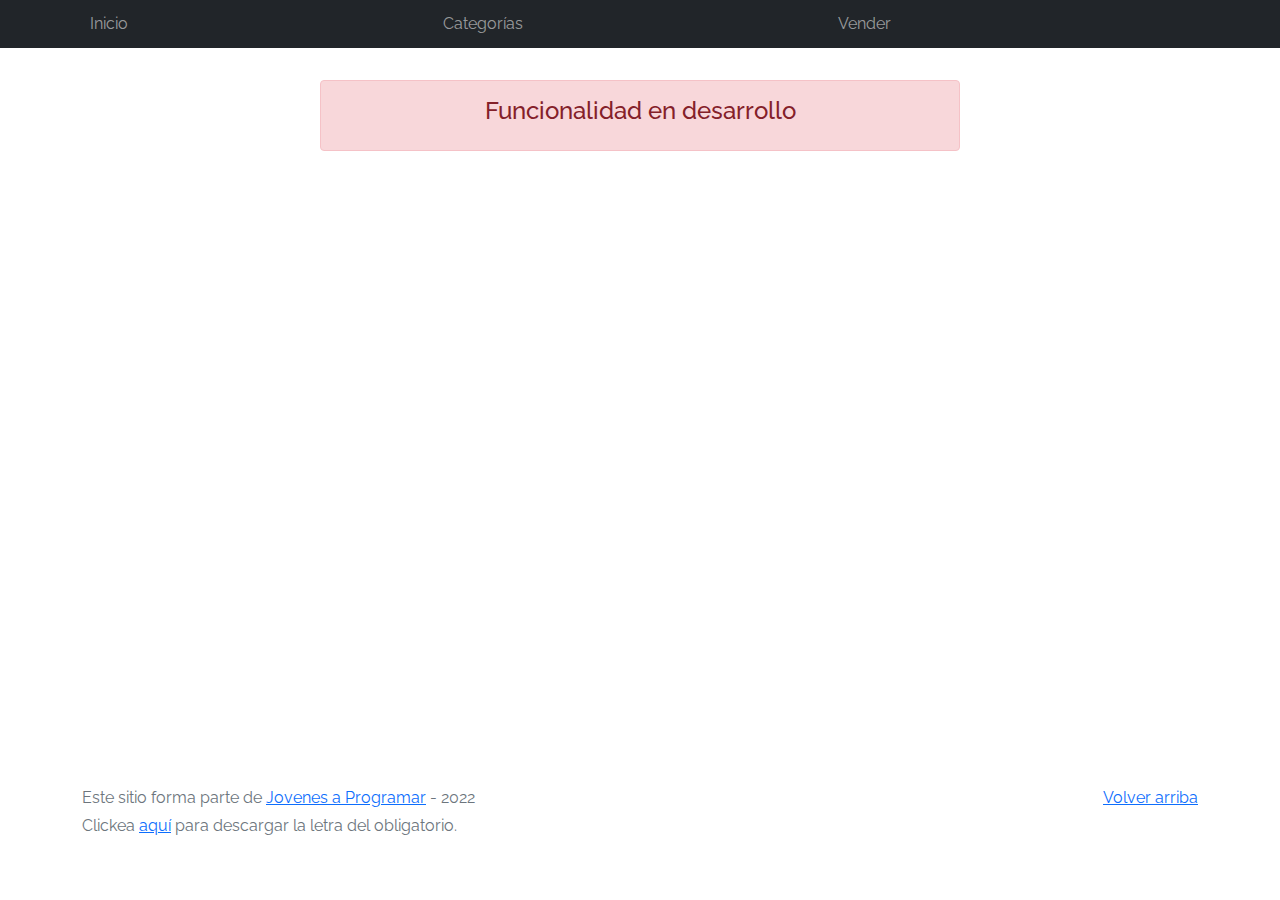
==== cart.html @ 6a2c5dca "Cambio de index.html a home.html" ====
<!DOCTYPE html>
<html lang="es">

<head>
  <meta http-equiv="Content-Type" content="text/html; charset=UTF-8">
  <meta name="viewport" content="width=device-width, initial-scale=1, shrink-to-fit=no">
  <title>eMercado - Todo lo que busques está aquí</title>
  <link href="https://fonts.googleapis.com/css?family=Raleway:300,300i,400,400i,700,700i,900,900i" rel="stylesheet">
  <link href="css/bootstrap.min.css" rel="stylesheet">
  <link href="css/font-awesome.min.css" rel="stylesheet">
  <link href="css/styles.css" rel="stylesheet">
</head>

<body>
  <nav class="navbar navbar-expand-lg navbar-dark bg-dark p-1">
    <div class="container">
      <button class="navbar-toggler" type="button" data-bs-toggle="collapse" data-bs-target="#navbarNav"
        aria-controls="navbarNav" aria-expanded="false" aria-label="Toggle navigation">
        <span class="navbar-toggler-icon"></span>
      </button>
      <div class="collapse navbar-collapse" id="navbarNav">
        <ul class="navbar-nav w-100 justify-content-between">
          <li class="nav-item">
            <a class="nav-link" href="home.html">Inicio</a>
          </li>
          <li class="nav-item">
            <a class="nav-link" href="categories.html">Categorías</a>
          </li>
          <li class="nav-item">
            <a class="nav-link" href="sell.html">Vender</a>
          </li>
          <li class="nav-item">
          </li>
        </ul>
      </div>
    </div>
  </nav>
  <main>
    <div class="container">
      <div class="alert alert-danger text-center" role="alert">
        <h4 class="alert-heading">Funcionalidad en desarrollo</h4>
      </div>
    </div>
  </main>
  <footer class="text-muted">
    <div class="container">
      <p class="float-end">
        <a href="#">Volver arriba</a>
      </p>
      <p>Este sitio forma parte de <a href="https://jovenesaprogramar.edu.uy/" target="_blank">Jovenes a Programar</a> -
        2022</p>
      <p>Clickea <a target="_blank" href="Letra.pdf">aquí</a> para descargar la letra del obligatorio.</p>
    </div>
  </footer>
  <div id="spinner-wrapper">
    <div class="lds-ring">
      <div></div>
      <div></div>
      <div></div>
      <div></div>
    </div>
  </div>
  <script src="js/bootstrap.bundle.min.js"></script>
  <script src="js/init.js"></script>
  <script src="js/cart.js"></script>
</body>

</html>
---- css/styles.css ----
.jumbotron,
.card-body,
.container,
.site-header {
  font-family: 'Raleway', serif !important;
}

.jumbotron .display-4 {
  font-weight: bold;
}

nav a {
  text-decoration: none;
}

.bd-placeholder-img {
  font-size: 1.125rem;
  text-anchor: middle;
  -webkit-user-select: none;
  -moz-user-select: none;
  -ms-user-select: none;
  user-select: none;
}

@media (min-width: 768px) {
  .bd-placeholder-img-lg {
    font-size: 3.5rem;
  }
}

.jumbotron {
  height: 50vh;
  padding: 5em inherit;
  margin-bottom: 0;
  background-color: #53C0FB;
  background: url('../img/cover_back.png');
  background-size: cover;
  background-position: center;
  background-repeat: no-repeat;
  color: black;
  font-weight: bold;
}

@media (min-width: 768px) {
  .jumbotron {
    padding-top: 6rem;
    padding-bottom: 6rem;
  }
}

.jumbotron p:last-child {
  margin-bottom: 0;
}

.jumbotron-heading {
  font-weight: 300;
}

.jumbotron .container {
  max-width: 40rem;
  background-color: rgba(255, 255, 255, 0.5);
  border-radius: 10px;
  text-shadow: 1px 1px 2px grey;
}

.jumbotron .lead {
  font-size: 38px;
}

footer {
  padding-top: 3rem;
  padding-bottom: 3rem;
}

footer p {
  margin-bottom: .25rem;
}

.site-header a {
  color: white;
  transition: ease-in-out color .15s;
}

.site-header .dropdown-menu a {
  color: black;
}

.dropzone {
  border: 2px dashed #0087F7;
  border-radius: 5px;
  background: white;
}

.img-fit {
  max-height: 100%;
}

.alert {
  position: fixed;
  top: 80px;
  width: 50%;
  left: 50%;
  transform: translate(-50%, 0);
}

.lds-ring {
  display: inline-block;
  position: relative;
  width: 64px;
  height: 64px;
  top: 50%;
  left: 50%;
}

.cursor-active {
  cursor: pointer;
}

.left {
  float: left;
  padding: 4px;
  background-color: rgba(255, 255, 255, 0.5);
}

.lds-ring div {
  box-sizing: border-box;
  display: block;
  position: absolute;
  width: 51px;
  height: 51px;
  margin: 6px;
  border: 6px solid #fff;
  border-radius: 50%;
  animation: lds-ring 1.2s cubic-bezier(0.5, 0, 0.5, 1) infinite;
  border-color: #fff transparent transparent transparent;
}

.lds-ring div:nth-child(1) {
  animation-delay: -0.45s;
}

.lds-ring div:nth-child(2) {
  animation-delay: -0.3s;
}

.lds-ring div:nth-child(3) {
  animation-delay: -0.15s;
}

@keyframes lds-ring {
  0% {
    transform: rotate(0deg);
  }

  100% {
    transform: rotate(360deg);
  }
}

.signin {
  width: 100%;
  max-width: 330px;
  padding: 15px;
  margin: auto;
}

#spinner-wrapper {
  position: fixed;
  background-color: rgba(0, 0, 0, 0.5);
  width: 100%;
  height: 100%;
  top: 0;
  left: 0;
  z-index: 1021;
  display: none;
}

main {
  min-height: calc(100vh - 210px);
}

a.custom-card,
a.custom-card:hover {
  color: inherit;
  text-decoration: inherit;
}

.checked {
  color: orange;
}
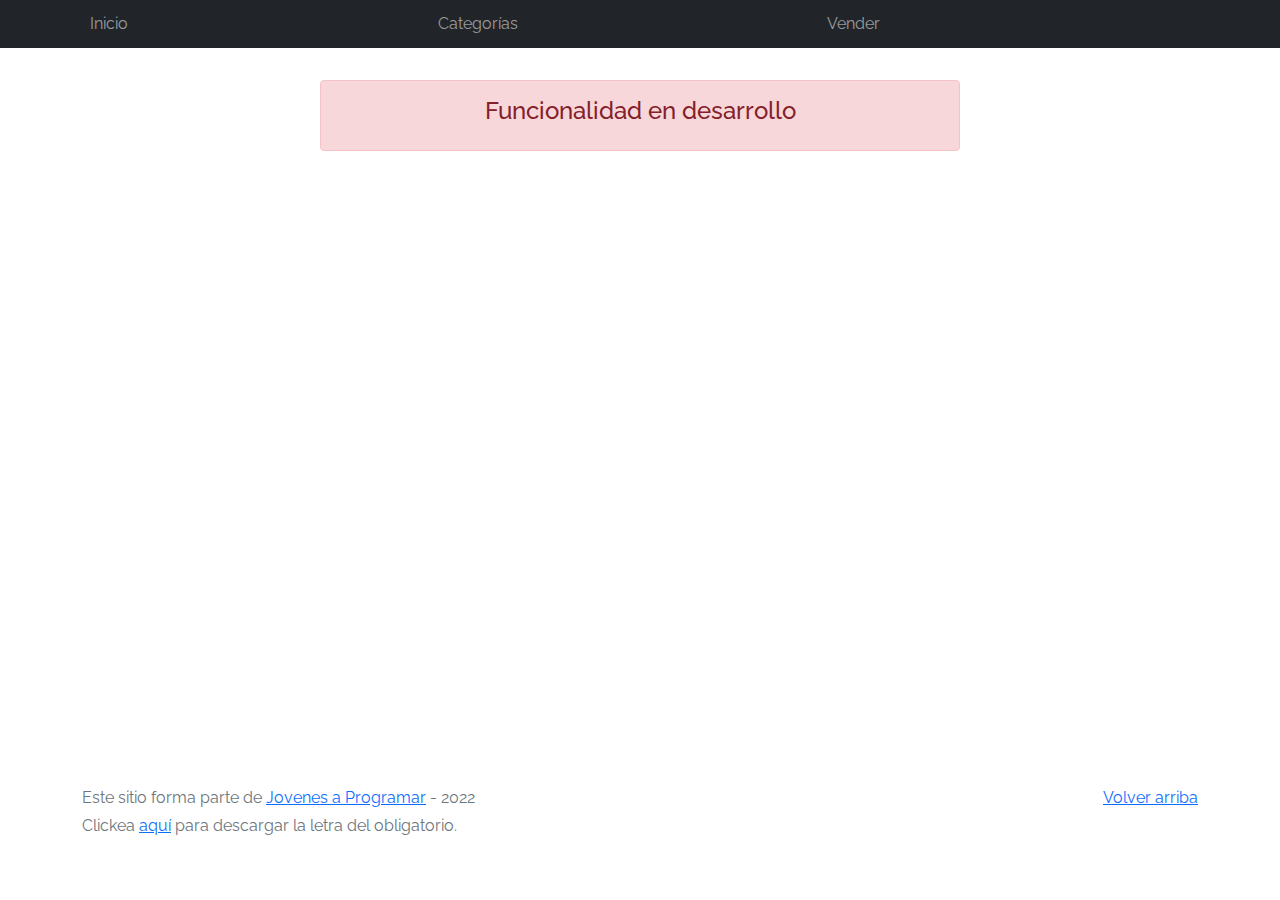
==== commit f178a6e9: "Update cart.html" ====
--- a/cart.html
+++ b/cart.html
@@ -30,6 +30,7 @@
             <a class="nav-link" href="sell.html">Vender</a>
           </li>
           <li class="nav-item">
+            <a class="nav-link" id="usuario"></a>
           </li>
         </ul>
       </div>
--- a/css/styles.css
+++ b/css/styles.css
@@ -162,6 +162,7 @@
   max-width: 330px;
   padding: 15px;
   margin: auto;
+  text-align: center;
 }
 
 #spinner-wrapper {
@@ -187,4 +188,4 @@
 
 .checked {
   color: orange;
-}+}
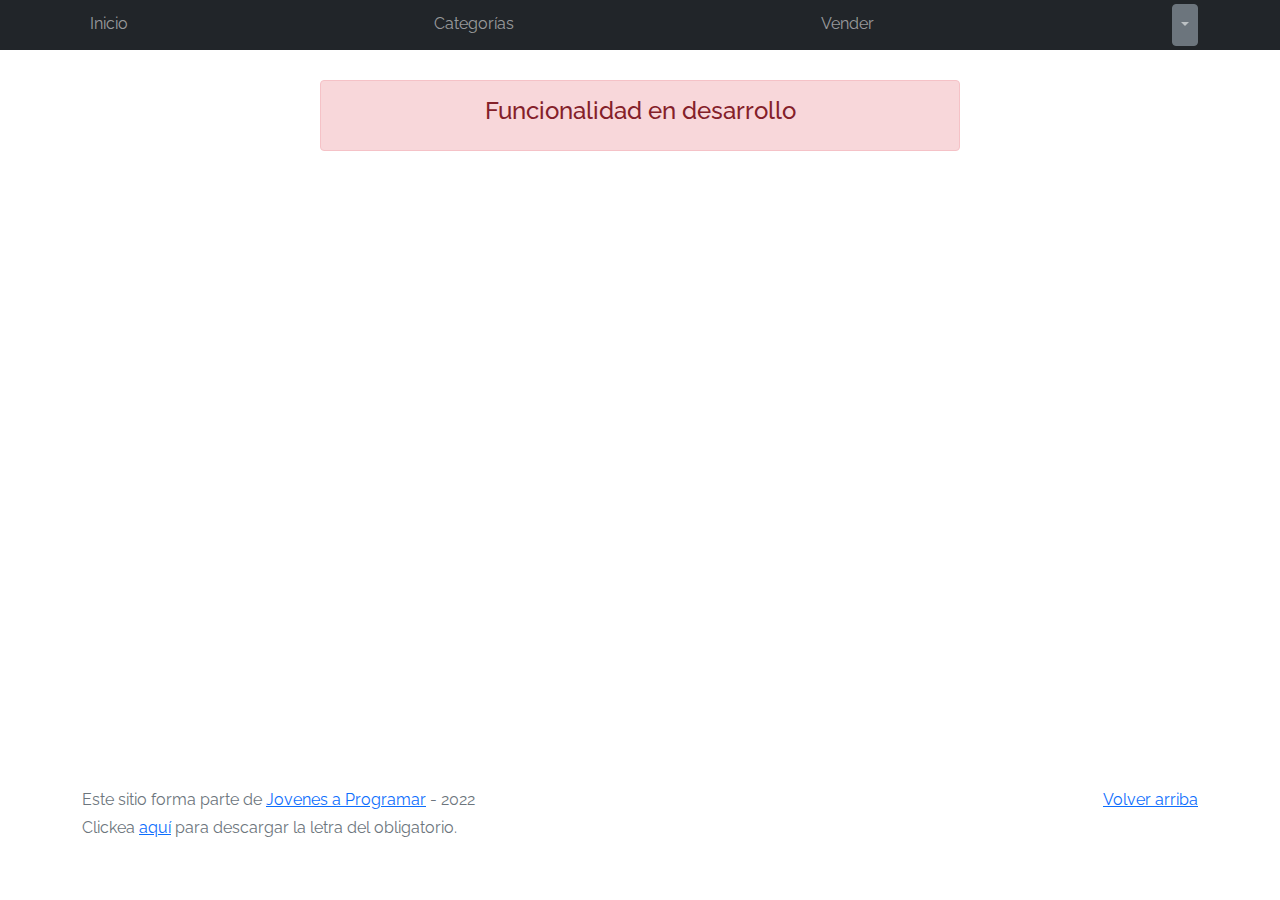
==== commit 078c78d8: "Update cart.html" ====
--- a/cart.html
+++ b/cart.html
@@ -30,7 +30,15 @@
             <a class="nav-link" href="sell.html">Vender</a>
           </li>
           <li class="nav-item">
-            <a class="nav-link" id="usuario"></a>
+            <div class="dropdown">
+              <a class=" nav-link btn btn-secondary dropdown-toggle" type="button" id="usuario" data-bs-toggle="dropdown">
+              </a>
+              <ul class="dropdown-menu" aria-labelledby="usuario">
+                <li><a class="dropdown-item" href="cart.html">Carrito</a></li>
+                <li><a class="dropdown-item" href="my-profile.html">Mi perfil</a></li>
+                <li><a class="dropdown-item" href="index.html" id="Session-Close">Cerrar Sesion</a></li>
+              </ul>
+            </div>
           </li>
         </ul>
       </div>
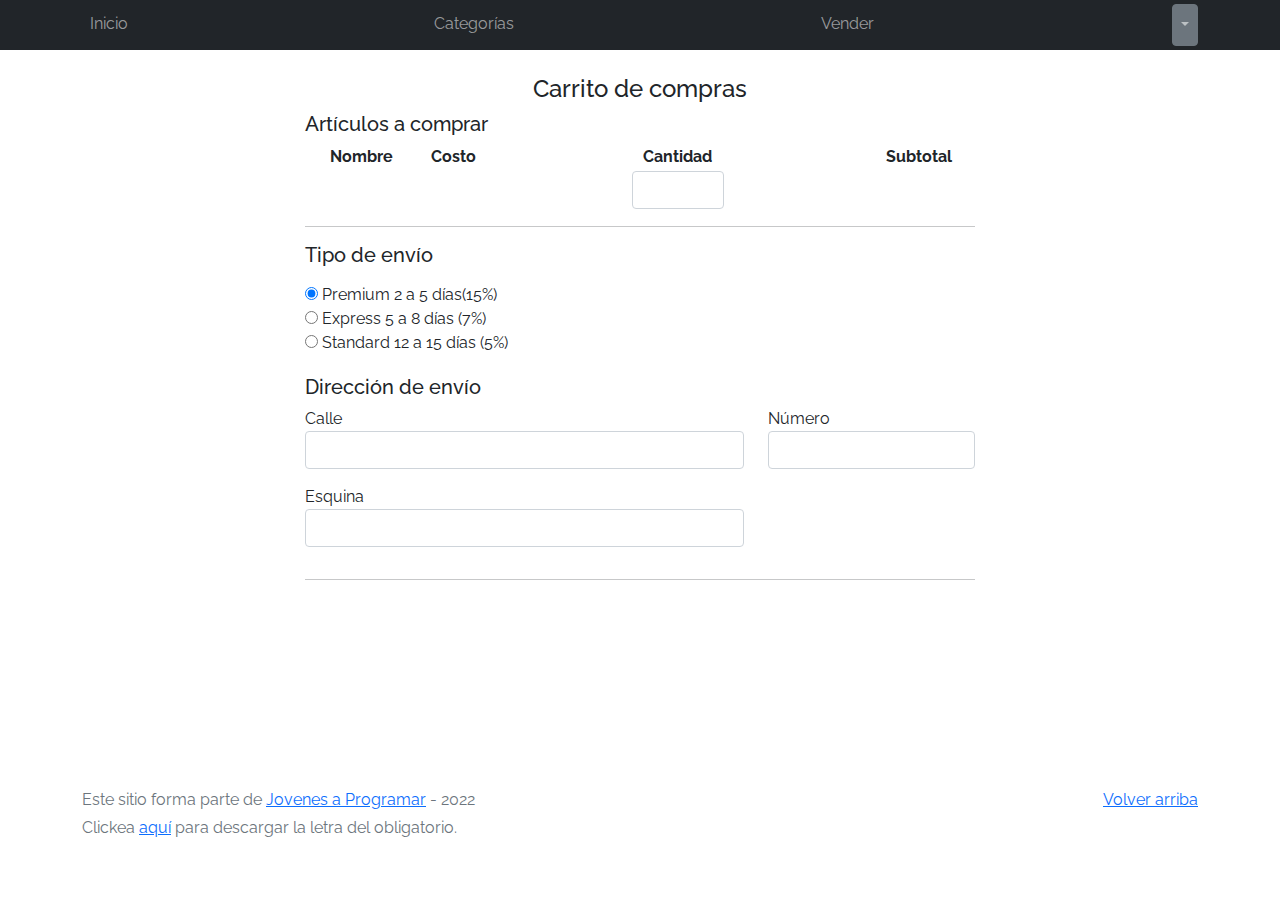
==== commit b5871e67: "Update cart.html" ====
--- a/cart.html
+++ b/cart.html
@@ -46,8 +46,60 @@
   </nav>
   <main>
     <div class="container">
-      <div class="alert alert-danger text-center" role="alert">
-        <h4 class="alert-heading">Funcionalidad en desarrollo</h4>
+      <div style="margin:auto";>
+        <div style="padding-left: 20%; padding-right: 20%; margin:auto;">
+          <h4 class="text-center" style="padding-top: 25px;">Carrito de compras</h4>
+          <h5>Artículos a comprar</h5>
+          <table style="border-collapse: collapse; width: 100%;" class="text-center">
+            <tr style="border-color: black;">
+              <th></th>
+              <th>Nombre</th>
+              <th>Costo</th>
+              <th>Cantidad</th>
+              <th>Subtotal</th>
+            </tr>
+            <tr id="cart-load">
+              <th id="cart_image"></th>
+              <th id="cart_name"></th>
+              <th id="cart_cost"></th>
+              <th><input id="cart_amount" class="form-control" type="number" value=""style="width:25%;margin:auto"></th>
+              <th id="cart_total_cost"></th>
+            </tr>
+          </table>
+          <hr>
+          <h5>Tipo de envío</h5>
+          <div class="d-block my-3">
+            <div class="custom-control custom-radio">
+              <input id="goldradio" name="publicationType" type="radio" class="custom-control-input" checked=""
+                required="">
+              <label class="custom-control-label" for="goldradio">Premium 2 a 5 días(15%)</label>
+            </div>
+            <div class="custom-control custom-radio">
+              <input id="premiumradio" name="publicationType" type="radio" class="custom-control-input" required="">
+              <label class="custom-control-label" for="premiumradio">Express 5 a 8 días (7%)</label>
+            </div>
+            <div class="custom-control custom-radio">
+              <input id="standardradio" name="publicationType" type="radio" class="custom-control-input" required="">
+              <label class="custom-control-label" for="standardradio">Standard 12 a 15 días (5%)</label>
+            </div>
+            <div class="row">
+              <h5 style="margin-top: 20px;">Dirección de envío</h5>
+              <div class="col-md-8 mb-3">
+                <label for="productName">Calle</label>
+                <input type="text" class="form-control" id="productName" value="" name="productName">
+              </div>
+              <div class="col-md-4 mb-3">
+                <label for="productName">Número</label>
+                <input type="text" class="form-control" id="productName" value="" name="productName">
+              </div>
+              <div class="col-md-8 mb-3">
+                <label for="productName">Esquina</label>
+                <input type="text" class="form-control" id="productName" value="" name="productName">
+              </div>
+            </div>
+          </div>
+          <hr>
+        </div>
       </div>
     </div>
   </main>
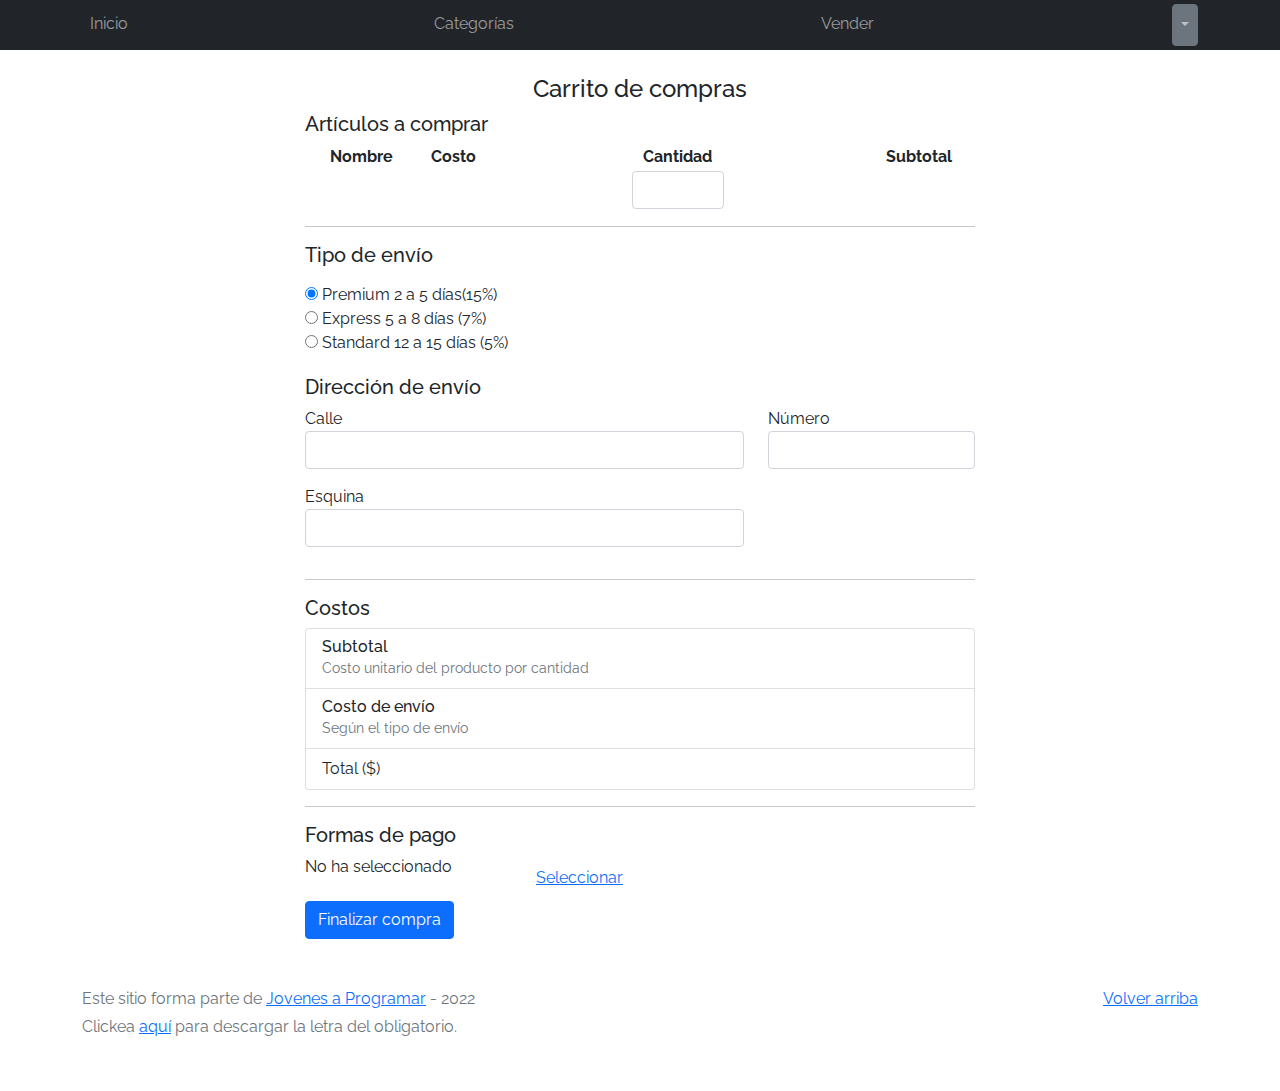
==== commit abd41f2a: "Update cart.html" ====
--- a/cart.html
+++ b/cart.html
@@ -70,35 +70,71 @@
           <h5>Tipo de envío</h5>
           <div class="d-block my-3">
             <div class="custom-control custom-radio">
-              <input id="goldradio" name="publicationType" type="radio" class="custom-control-input" checked=""
-                required="">
-              <label class="custom-control-label" for="goldradio">Premium 2 a 5 días(15%)</label>
+              <input id="gold" name="publicationType" type="radio" class="custom-control-input" checked=""
+                required="" onclick="changePorcentage()">
+              <label class="custom-control-label" for="gold">Premium 2 a 5 días(15%)</label>
             </div>
             <div class="custom-control custom-radio">
-              <input id="premiumradio" name="publicationType" type="radio" class="custom-control-input" required="">
-              <label class="custom-control-label" for="premiumradio">Express 5 a 8 días (7%)</label>
+              <input id="premium" name="publicationType" type="radio" class="custom-control-input" required=""onclick="changePorcentage()">
+              <label class="custom-control-label" for="premium">Express 5 a 8 días (7%)</label>
             </div>
             <div class="custom-control custom-radio">
-              <input id="standardradio" name="publicationType" type="radio" class="custom-control-input" required="">
-              <label class="custom-control-label" for="standardradio">Standard 12 a 15 días (5%)</label>
+              <input id="standard" name="publicationType" type="radio" class="custom-control-input" required="" onclick="changePorcentage()">
+              <label class="custom-control-label" for="standard">Standard 12 a 15 días (5%)</label>
             </div>
             <div class="row">
               <h5 style="margin-top: 20px;">Dirección de envío</h5>
               <div class="col-md-8 mb-3">
-                <label for="productName">Calle</label>
-                <input type="text" class="form-control" id="productName" value="" name="productName">
+                <label for="calle">Calle</label>
+                <input type="text" class="form-control" id="calle" value="" name="calle">
+                <span class="error" aria-live="polite"></span>
               </div>
               <div class="col-md-4 mb-3">
-                <label for="productName">Número</label>
-                <input type="text" class="form-control" id="productName" value="" name="productName">
+                <label for="numero">Número</label>
+                <input type="text" class="form-control" id="numero" value="" name="numero">
+                <span class="error" aria-live="polite"></span>
               </div>
               <div class="col-md-8 mb-3">
-                <label for="productName">Esquina</label>
-                <input type="text" class="form-control" id="productName" value="" name="productName">
+                <label for="esquina">Esquina</label>
+                <input type="text" class="form-control" id="esquina" value="" name="esquina">
+                <span class="error" aria-live="polite"></span>
               </div>
             </div>
           </div>
           <hr>
+          <h5>Costos</h5>
+          <ul class="list-group mb-3">
+            <li class="list-group-item d-flex justify-content-between lh-condensed">
+              <div>
+                <h6 class="my-0">Subtotal</h6>
+                <small class="text-muted">Costo unitario del producto por cantidad</small>
+              </div>
+              <span class="text-muted" id="productCostText"></span>
+            </li>
+            <li class="list-group-item d-flex justify-content-between lh-condensed">
+              <div>
+                <h6 class="my-0">Costo de envío</h6>
+                <small class="text-muted">Según el tipo de envío</small>
+              </div>
+              <span class="text-muted" id="comissionText"></span>
+            </li>
+            <li class="list-group-item d-flex justify-content-between">
+              <span>Total ($)</span>
+              <strong id="totalCostText"></strong>
+            </li>
+          </ul>
+          <hr>
+          <h5>Formas de pago</h5>
+          <div class="col-md-6">
+            <div class="d-flex justify-content-between" >
+              <div>
+                <p id="Contenido">No ha seleccionado</p>
+                <span class="error" aria-live="polite"></span>
+              </div>
+              <button type="button" class="m-1 btn btn-link" data-bs-toggle="modal" data-bs-target="#metPago" id="sel_pago">Seleccionar</button>
+            </div>
+            <button id="finalizar_compra" type="button" class="btn btn-primary">Finalizar compra</button>
+          </div>
         </div>
       </div>
     </div>
@@ -121,9 +157,64 @@
       <div></div>
     </div>
   </div>
+
+  <div class="modal fade" tabindex="-1" id="metPago" style="display: none;" aria-hidden="true">
+    <div class="modal-dialog" role="document">
+      <div class="modal-content">
+        <div class="modal-header">
+          <h5 class="modal-title">Forma de pago</h5>
+        </div>
+        <div class="modal-body">
+          <div>
+            <input id="credit" name="payType" type="radio" class="custom-control-input" checked=""
+              required="">
+            <label class="custom-control-label" for="gold">Tarjeta de credito</label>
+            <hr>
+            <div class="row">
+              <div class="col-md-8 mb-3">
+                <label for="calle">Número de tarjeta</label>
+                <input type="text" class="form-control" id="num_tarjeta" value="" name="num_tarjeta">
+                <span class="error" aria-live="polite"></span>
+              </div>
+              <div class="col-md-4 mb-3">
+                <label for="numero">Código de seg.</label>
+                <input type="text" class="form-control" id="cod_seg" value="" name="cod_seg">
+                <span class="error" aria-live="polite"></span>
+              </div>
+            </div>
+            <div class="col-md-8 mb-3">
+              <label for="esquina">Vencimiento(MM/AA)</label>
+              <input type="text" class="form-control" id="vencimiento" value="" name="vencimiento">
+              <span class="error" aria-live="polite"></span>
+            </div>
+          </div>
+          <div class="custom-control custom-radio">
+            <input id="bank" name="payType" type="radio" class="custom-control-input" required="">
+            <label class="custom-control-label" for="premium">Transferencia bancaria</label>
+            <hr>
+            <div class="col-md-8 mb-3">
+              <label for="esquina">Número de cuenta</label>
+              <input type="text" class="form-control" id="num_cuenta" value="" name="num_cuenta">
+              <span class="error" aria-live="polite"></span>
+            </div>
+          </div>
+        </div>
+        <div class="modal-footer">
+          <button type="button" class="btn btn-primary" data-bs-dismiss="modal">Cerrar</button>
+        </div>
+      </div>
+    </div>
+  </div>
+  <div class="alert alert-success alert-dismissible fade" role="alert" id="alert-success">
+    <p>¡Has comprado con éxito!</p>
+    <button type="button" class="btn-close" data-bs-dismiss="alert" aria-label="Close"></button>
+  </div>
+  
   <script src="js/bootstrap.bundle.min.js"></script>
   <script src="js/init.js"></script>
   <script src="js/cart.js"></script>
 </body>
 
+
+
 </html>
